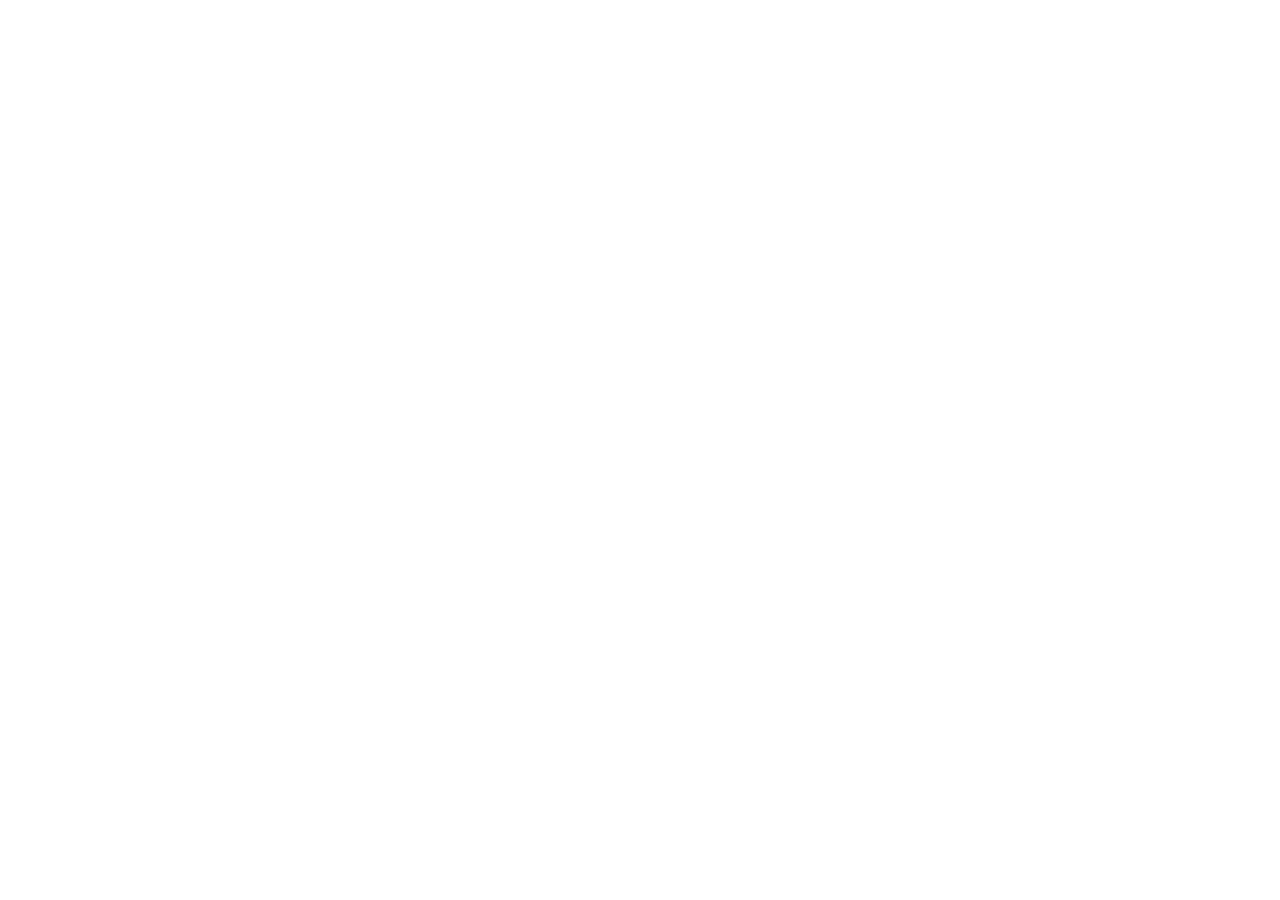
==== index.html @ 1964d735 "Deploy" ====
<!DOCTYPE html>
<html>
<head>
  <!--
    If you are serving your web app in a path other than the root, change the
    href value below to reflect the base path you are serving from.

    The path provided below has to start and end with a slash "/" in order for
    it to work correctly.

    For more details:
    * https://developer.mozilla.org/en-US/docs/Web/HTML/Element/base

    This is a placeholder for base href that will be replaced by the value of
    the `--base-href` argument provided to `flutter build`.
  -->
  <base href="/atic-site/">

  <meta charset="UTF-8">
  <meta content="IE=Edge" http-equiv="X-UA-Compatible">
  <meta name="description" content="A new Flutter project.">

  <!-- iOS meta tags & icons -->
  <meta name="mobile-web-app-capable" content="yes">
  <meta name="apple-mobile-web-app-status-bar-style" content="black">
  <meta name="apple-mobile-web-app-title" content="atic_web">
  <link rel="apple-touch-icon" href="icons/Icon-192.png">

  <!-- Favicon -->
  <link rel="icon" type="image/png" href="favicon.png"/>

  <title>atic_web</title>
  <link rel="manifest" href="manifest.json">
</head>
<body>
  <!--
    You can customize the "flutter_bootstrap.js" script.
    This is useful to provide a custom configuration to the Flutter loader
    or to give the user feedback during the initialization process.

    For more details:
    * https://docs.flutter.dev/platform-integration/web/initialization
  -->
  <script src="flutter_bootstrap.js" async></script>
</body>
</html>
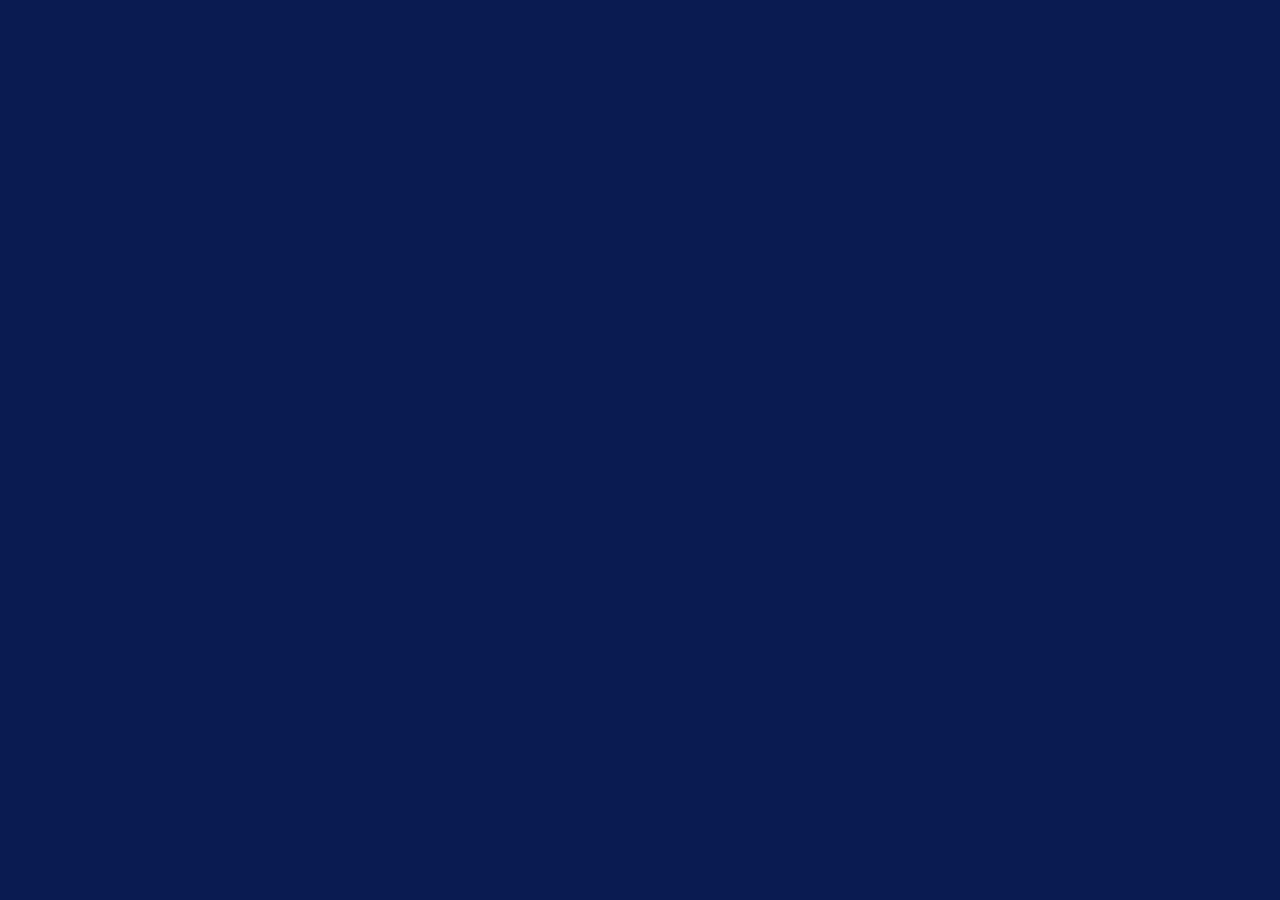
==== commit 9091ca0f: "Deploy: projects catalog, localized branding, performance fixes" ====
--- a/index.html
+++ b/index.html
@@ -14,25 +14,45 @@
     This is a placeholder for base href that will be replaced by the value of
     the `--base-href` argument provided to `flutter build`.
   -->
-  <base href="/atic-site/">
+  <base href="/atic_site/">
 
   <meta charset="UTF-8">
   <meta content="IE=Edge" http-equiv="X-UA-Compatible">
-  <meta name="description" content="A new Flutter project.">
+  <meta name="description" content="ATIC: Advanced Technologies and Innovations Center.">
 
   <!-- iOS meta tags & icons -->
   <meta name="mobile-web-app-capable" content="yes">
   <meta name="apple-mobile-web-app-status-bar-style" content="black">
-  <meta name="apple-mobile-web-app-title" content="atic_web">
+  <meta name="apple-mobile-web-app-title" content="ATIC">
   <link rel="apple-touch-icon" href="icons/Icon-192.png">
 
   <!-- Favicon -->
   <link rel="icon" type="image/png" href="favicon.png"/>
 
-  <title>atic_web</title>
+  <title>ATIC</title>
   <link rel="manifest" href="manifest.json">
+
+  <!-- Splash shown while the Flutter engine downloads. It matches the app's
+       own loading screen (navy, white logo 72px tall, centered), and the app
+       paints over it once its first frame is ready. -->
+  <meta name="theme-color" content="#081C51">
+  <link rel="preload" href="splash-logo.png" as="image">
+  <style>
+    html, body { margin: 0; height: 100%; background: #081C51; }
+    #splash {
+      position: fixed;
+      inset: 0;
+      display: flex;
+      align-items: center;
+      justify-content: center;
+    }
+    #splash img { height: 72px; animation: splash-pulse 1.6s ease-in-out infinite; }
+    @keyframes splash-pulse { 50% { opacity: 0.6; } }
+    @media (prefers-reduced-motion: reduce) { #splash img { animation: none; } }
+  </style>
 </head>
 <body>
+  <div id="splash" aria-hidden="true"><img src="splash-logo.png" alt=""></div>
   <!--
     You can customize the "flutter_bootstrap.js" script.
     This is useful to provide a custom configuration to the Flutter loader
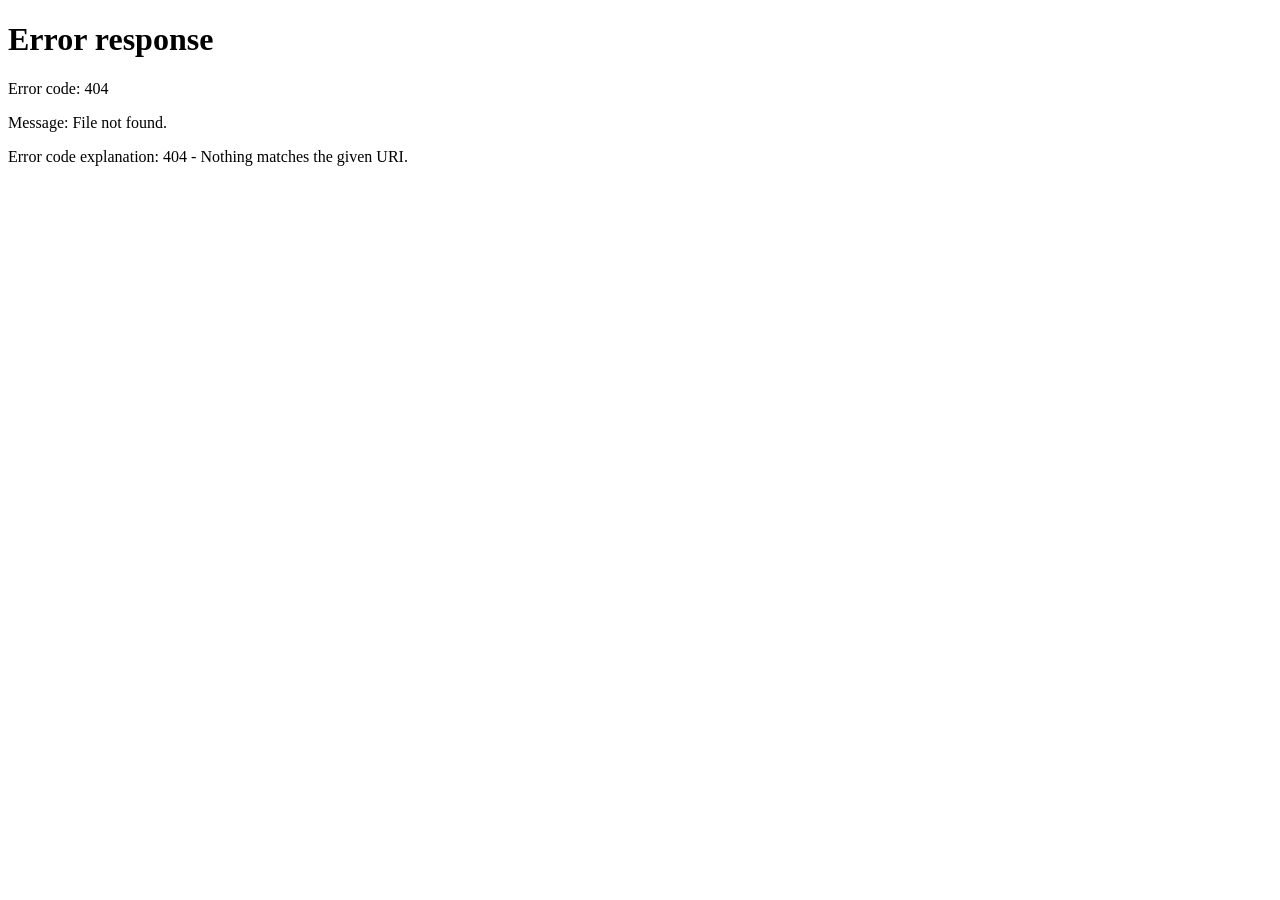
==== commit 6831b293: "Deploy Next.js site" ====
--- a/index.html
+++ b/index.html
@@ -1,66 +1,8 @@
-<!DOCTYPE html>
-<html>
-<head>
-  <!--
-    If you are serving your web app in a path other than the root, change the
-    href value below to reflect the base path you are serving from.
-
-    The path provided below has to start and end with a slash "/" in order for
-    it to work correctly.
-
-    For more details:
-    * https://developer.mozilla.org/en-US/docs/Web/HTML/Element/base
-
-    This is a placeholder for base href that will be replaced by the value of
-    the `--base-href` argument provided to `flutter build`.
-  -->
-  <base href="/atic_site/">
-
-  <meta charset="UTF-8">
-  <meta content="IE=Edge" http-equiv="X-UA-Compatible">
-  <meta name="description" content="ATIC: Advanced Technologies and Innovations Center.">
-
-  <!-- iOS meta tags & icons -->
-  <meta name="mobile-web-app-capable" content="yes">
-  <meta name="apple-mobile-web-app-status-bar-style" content="black">
-  <meta name="apple-mobile-web-app-title" content="ATIC">
-  <link rel="apple-touch-icon" href="icons/Icon-192.png">
-
-  <!-- Favicon -->
-  <link rel="icon" type="image/png" href="favicon.png"/>
-
-  <title>ATIC</title>
-  <link rel="manifest" href="manifest.json">
-
-  <!-- Splash shown while the Flutter engine downloads. It matches the app's
-       own loading screen (navy, white logo 72px tall, centered), and the app
-       paints over it once its first frame is ready. -->
-  <meta name="theme-color" content="#081C51">
-  <link rel="preload" href="splash-logo.png" as="image">
-  <style>
-    html, body { margin: 0; height: 100%; background: #081C51; }
-    #splash {
-      position: fixed;
-      inset: 0;
-      display: flex;
-      align-items: center;
-      justify-content: center;
-    }
-    #splash img { height: 72px; animation: splash-pulse 1.6s ease-in-out infinite; }
-    @keyframes splash-pulse { 50% { opacity: 0.6; } }
-    @media (prefers-reduced-motion: reduce) { #splash img { animation: none; } }
-  </style>
-</head>
-<body>
-  <div id="splash" aria-hidden="true"><img src="splash-logo.png" alt=""></div>
-  <!--
-    You can customize the "flutter_bootstrap.js" script.
-    This is useful to provide a custom configuration to the Flutter loader
-    or to give the user feedback during the initialization process.
-
-    For more details:
-    * https://docs.flutter.dev/platform-integration/web/initialization
-  -->
-  <script src="flutter_bootstrap.js" async></script>
-</body>
-</html>
+<!DOCTYPE html><html lang="en"><head><meta charSet="utf-8"/><meta name="viewport" content="width=device-width, initial-scale=1"/><link rel="preload" href="/atic_site/_next/static/media/TBCContractica_Book-s.p.3wcvii67dhf4r.woff2" as="font" crossorigin="" type="font/woff2"/><link rel="preload" href="/atic_site/_next/static/media/TBCContractica_Medium-s.p.2pn8n0eb_p9jl.woff2" as="font" crossorigin="" type="font/woff2"/><link rel="preload" href="/atic_site/_next/static/media/TBCContractica_Regular-s.p.0ph04j-ml8ea4.woff2" as="font" crossorigin="" type="font/woff2"/><link rel="stylesheet" href="/atic_site/_next/static/chunks/1od79phm7kj6s.css" data-precedence="next"/><link rel="stylesheet" href="/atic_site/_next/static/chunks/2ch4qjredfv-c.css" data-precedence="next"/><link rel="preload" as="script" fetchPriority="low" href="/atic_site/_next/static/chunks/03e0bdt_1a_bl.js"/><script src="/atic_site/_next/static/chunks/00rqn0gfn8hml.js" async=""></script><script src="/atic_site/_next/static/chunks/216iyidhmrh3u.js" async=""></script><script src="/atic_site/_next/static/chunks/turbopack-1-1fqygsb0p7i.js" async=""></script><script src="/atic_site/_next/static/chunks/0umf92h1sb77c.js" async=""></script><script src="/atic_site/_next/static/chunks/1rqdtt06_q7iu.js" async=""></script><meta name="theme-color" content="#081C51"/><title>ATIC</title><meta name="description" content="ATIC: Advanced Technologies and Innovations Center."/><link rel="icon" href="/atic_site/icon.png?icon.3-fecmzg6pbuq.png" sizes="16x16" type="image/png"/><link rel="apple-touch-icon" href="/atic_site/apple-icon.png?apple-icon.28_57ee40jcft.png" sizes="192x192" type="image/png"/><meta name="next-size-adjust" content=""/><script src="/atic_site/_next/static/chunks/0cz1d0mv5g_q7.js" noModule=""></script></head><body><div hidden=""><!--$--><!--/$--></div><main class="_5EARaG_splash"><script>(() => {
+  const languages = ["en","ka"];
+  const fromUrl = new URLSearchParams(location.search).get("lang");
+  const fromBrowser = (navigator.language || "").split("-")[0].toLowerCase();
+  const language = [fromUrl, fromBrowser].find((code) => languages.includes(code))
+    || "en";
+  location.replace("/atic_site" + "/" + language + "/" + location.hash);
+})();</script><img alt="ATIC" loading="lazy" width="353" height="320" decoding="async" data-nimg="1" class="_5EARaG_logo" style="color:transparent" src="/atic_site/_next/static/media/logo-white-en.1zees80-q951i.webp"/><noscript><p class="_5EARaG_links"><a href="/atic_site/en/" lang="en">English</a><a href="/atic_site/ka/" lang="ka">ქართული</a></p></noscript></main><!--$--><!--/$--><script id="_R_">(globalThis["TURBOPACK"] || (globalThis["TURBOPACK"] = [])).push({"otherChunks":["static/chunks/03e0bdt_1a_bl.js","static/chunks/00rqn0gfn8hml.js","static/chunks/216iyidhmrh3u.js"],"runtimeModuleIds":[94553]});</script><script src="/atic_site/_next/static/chunks/03e0bdt_1a_bl.js" async=""></script><script>(self.__next_f=self.__next_f||[]).push([0])</script><script>self.__next_f.push([1,"1:\"$Sreact.fragment\"\n2:\"/atic_site/_next/static/chunks/0umf92h1sb77c.js\"\n3:I[39756,[\"$2\"],\"default\"]\n4:I[37457,[\"$2\"],\"default\"]\n8:\"/atic_site/_next/static/chunks/1rqdtt06_q7iu.js\"\n9:I[5500,[\"$8\"],\"Image\"]\nb:I[97367,[\"$2\"],\"OutletBoundary\"]\nc:\"$Sreact.suspense\"\ne:\"ViewportBoundary\"\nf:I[97367,[\"$2\"],\"$e\"]\n11:\"MetadataBoundary\"\n12:I[97367,[\"$2\"],\"$11\"]\n14:I[68027,[],\"default\",1]\n:HL[\"/atic_site/_next/static/chunks/1od79phm7kj6s.css\",\"style\"]\n:HL[\"/atic_site/_next/static/media/TBCContractica_Book-s.p.3wcvii67dhf4r.woff2\",\"font\",{\"crossOrigin\":\"\",\"type\":\"font/woff2\"}]\n:HL[\"/atic_site/_next/static/media/TBCContractica_Medium-s.p.2pn8n0eb_p9jl.woff2\",\"font\",{\"crossOrigin\":\"\",\"type\":\"font/woff2\"}]\n:HL[\"/atic_site/_next/static/media/TBCContractica_Regular-s.p.0ph04j-ml8ea4.woff2\",\"font\",{\"crossOrigin\":\"\",\"type\":\"font/woff2\"}]\n:HL[\"/atic_site/_next/static/chunks/2ch4qjredfv-c.css\",\"style\"]\n5:X\na:[\"$\",\"p\",null,{\"className\":\"_5EARaG_links\",\"children\":[[\"$\",\"a\",\"en\",{\"href\":\"/atic_site/en/\",\"lang\":\"en\",\"children\":\"English\"}],[\"$\",\"a\",\"ka\",{\"href\":\"/atic_site/ka/\",\"lang\":\"ka\",\"children\":\"ქართული\"}]]}]\n7:[[\"children\",{\"s\":\"__PAGE__\",\"h\":512,\"d\":{\"r\":[\"$\",\"$1\",\"c\",{\"children\":[[\"$\",\"main\",null,{\"className\":\"_5EARaG_splash\",\"children\":[[\"$\",\"script\",null,{\"dangerouslySetInnerHTML\":{\"__html\":\"(() =\u003e {\\n  const languages = [\\\"en\\\",\\\"ka\\\"];\\n  const fromUrl = new URLSearchParams(location.search).get(\\\"lang\\\");\\n  const fromBrowser = (navigator.language || \\\"\\\").split(\\\"-\\\")[0].toLowerCase();\\n  const language = [fromUrl, fromBrowser].find((code) =\u003e languages.includes(code))\\n    || \\\"en\\\";\\n  location.replace(\\\"/atic_site\\\" + \\\"/\\\" + language + \\\"/\\\" + location.hash);\\n})();\"}}],[\"$\",\"$L9\",null,{\"src\":{\"src\":\"/atic_site/_next/static/media/logo-white-en.1zees80-q951i.webp\",\"width\":353,\"height\":320,\"blurWidth\":8,\"blurHeight\":7,\"blurDataURL\":\"[data-uri]\"},\"alt\":\"ATIC\",\"className\":\"_5EARaG_logo\"}],[\"$\",\"noscript\",null,{\"children\":\"$a\"}]]}],[[\"$\",\"link\",\"0\",{\"rel\":\"stylesheet\",\"href\":\"/atic_site/_next/static/chunks/2ch4qjredfv-c.css\",\"precedence\":\"next\",\"crossOrigin\":\"$undefined\",\"nonce\":\"$undefined\"}],[\"$\",\"script\",\"script-0\",{\"src\":\"/atic_site/_next/static/chunks/1rqdtt06_q7iu.js\",\"async\":true,\"nonce\":\"$undefined\"}]],[\"$\",\"$Lb\",null,{\"children\":[\"$\",\"$c\",null,{\"name\":\"Next.MetadataOutlet\",\"children\":\"$@d\"}]}]]}],\"p\":false,\"v\":null}}]]\n6:[[\"children\",{\"s\":\"(root)\",\"h\":528,\"d\":{\"r\":[\"$\",\"$1\",\"c\",{\"children\":[[[\"$\",\"link\",\"0\",{\"rel\":\"stylesheet\",\"href\":\"/atic_site/_next/static/chunks/1od79phm7kj6s.css\",\"precedence\":\"next\",\"crossOrigin\":\"$undefined\",\"nonce\":\"$undefined\"}]],[\"$\",\"html\",null,{\"lang\":\"en\",\"children\":[\"$\",\"body\",null,{\"children\":[\"$\",\"$L3\",null,{\"parallelRouterKey\":\"children\",\"error\":\"$undefined\",\"errorStyles\":\"$undefined\",\"errorScripts\":\"$undefined\",\"template\":[\"$\",\"$L4\",null,{}],\"templateStyles\":\"$undefined\",\"templateScripts\":\"$undefined\",\"notFound\":[[[\"$\",\"title\",null,{\"children\":\"404: This page could not be found.\"}],[\"$\",\"div\",null,{\"style\":\"$0:t:t:d:r:props:children:1:props:notFound:0:1:props:style\",\"children\":[\"$\",\"div\",null,{\"children\":[[\"$\",\"style\",null,{\"dangerouslySetInnerHTML\":{\"__html\":\"body{color:#000;background:#fff;margin:0}.next-error-h1{border-right:1px solid rgba(0,0,0,.3)}@media (prefers-color-scheme:dark){body{color:#fff;background:#000}.next-error-h1{border-right:1px solid rgba(255,255,255,.3)}}\"}}],[\"$\",\"h1\",null,{\"className\":\"next-error-h1\",\"style\":\"$0:t:t:d:r:props:children:1:props:notFound:0:1:props:children:props:children:1:props:style\",\"children\":404}],[\"$\",\"div\",null,{\"style\":\"$0:t:t:d:r:props:children:1:props:notFound:0:1:props:children:props:children:2:props:style\",\"children\":[\"$\",\"h2\",null,{\"style\":\"$0:t:t:d:r:props:children:1:props:notFound:0:1:props:children:props:children:2:props:children:props:style\",\"children\":\"This page could not be found.\"}]}]]}]}]],[]],\"forbidden\":\"$undefined\",\"unauthorized\":\"$undefined\"}]}]}]]}],\"p\":false,\"v\":null},\"c\":\"$Q7\"}]]\n0:{\"P\":null,\"c\":[\"\",\"\"],\"q\":\"\",\"i\":false,\"t\":{\"t\":{\"s\":\"\",\"h\":528,\"d\":{\"r\":[\"$\",\"$1\",\"c\",{\"children\":[null,[\"$\",\"$L3\",null,{\"parallelRouterKey\":\"children\",\"error\":\"$undefined\",\"errorStyles\":\"$undefined\",\"errorScripts\":\"$undefined\",\"template\":[\"$\",\"$L4\",null,{}],\"templateStyles\":\"$undefined\",\"templateScripts\":\"$undefined\",\"notFound\":[[[\"$\",\"title\",null,{\"children\":\"404: This page could not be found.\"}],[\"$\",\"div\",null,{\"style\":{\"fontFamily\":\"system-ui,\\\"Segoe UI\\\",Roboto,Helvetica,Arial,sans-serif,\\\"Apple Color Emoji\\\",\\\"Segoe UI Emoji\\\"\",\"height\":\"100vh\",\"textAlign\":\"center\",\"display\":\"flex\",\"flexDirection\":\"column\",\"alignItems\":\"center\",\"justifyContent\":\"center\"},\"children\":[\"$\",\"div\",null,{\"children\":[[\"$\",\"style\",null,{\"dangerouslySetInnerHTML\":{\"__html\":\"body{color:#000;background:#fff;margin:0}.next-error-h1{border-right:1px solid rgba(0,0,0,.3)}@media (prefers-color-scheme:dark){body{color:#fff;background:#000}.next-error-h1{border-right:1px solid rgba(255,255,255,.3)}}\"}}],[\"$\",\"h1\",null,{\"className\":\"next-error-h1\",\"style\":{\"display\":\"inline-block\",\"margin\":\"0 20px 0 0\",\"padding\":\"0 23px 0 0\",\"fontSize\":24,\"fontWeight\":500,\"verticalAlign\":\"top\",\"lineHeight\":\"49px\"},\"children\":404}],[\"$\",\"div\",null,{\"style\":{\"display\":\"inline-block\"},\"children\":[\"$\",\"h2\",null,{\"style\":{\"fontSize\":14,\"fontWeight\":400,\"lineHeight\":\"49px\",\"margin\":0},\"children\":\"This page could not be found.\"}]}]]}]}]],[]],\"forbidden\":\"$undefined\",\"unauthorized\":\"$undefined\"}]]}],\"p\":false,\"v\":\"$5\"},\"c\":\"$Q6\"},\"h\":{\"r\":[\"$\",\"$1\",\"h\",{\"children\":[null,[\"$\",\"$Lf\",null,{\"children\":\"$L10\"}],[\"$\",\"$L12\",null,{\"children\":[[\"$\",\"div\",null,{\"hidden\":true,\"children\":[\"$\",\"$c\",null,{\"name\":\"Next.Metadata\",\"children\":\"$L13\"}]}],null]}],[\"$\",\"meta\",null,{\"name\":\"next-size-adjust\",\"content\":\"\"}]]}],\"p\":false,\"v\":null}},\"m\":\"$undefined\",\"G\":[\"$14\",[]],\"S\":true,\"r\":\"$undefined\",\"s\":\"$undefined\",\"a\":\"$undefined\",\"l\":\"$undefined\",\"p\":\"$undefined\",\"d\":\"$undefined\",\"b\":\"4IS46pzk-OaqwqgnJKol9\"}\n5:C\n10:[[\"$\",\"meta\",\"0\",{\"charSet\":\"utf-8\"}],[\"$\",\"meta\",\"1\",{\"name\":\"viewport\",\"content\":\"width=device-width, initial-scale=1\"}],[\"$\",\"meta\",\"2\",{\"name\":\"theme-color\",\"content\":\"#081C51\"}]]\n15:I[27201,[\"$2\"],\"IconMark\"]\nd:null\n13:[[\"$\",\"title\",\"0\",{\"children\":\"ATIC\"}],[\"$\",\"meta\",\"1\",{\"name\":\"description\",\"content\":\"ATIC: Advanced Technologies and Innovations Center.\"}],[\"$\",\"link\",\"2\",{\"rel\":\"icon\",\"href\":\"/atic_site/icon.png?icon.3-fecmzg6pbuq.png\",\"sizes\":\"16x16\",\"type\":\"image/png\"}],[\"$\",\"link\",\"3\",{\"rel\":\"apple-touch-icon\",\"href\":\"/atic_site/apple-icon.png?apple-icon.28_57ee40jcft.png\",\"sizes\":\"192x192\",\"type\":\"image/png\"}],[\"$\",\"$L15\",\"4\",{}]]\n"])</script></body></html>
